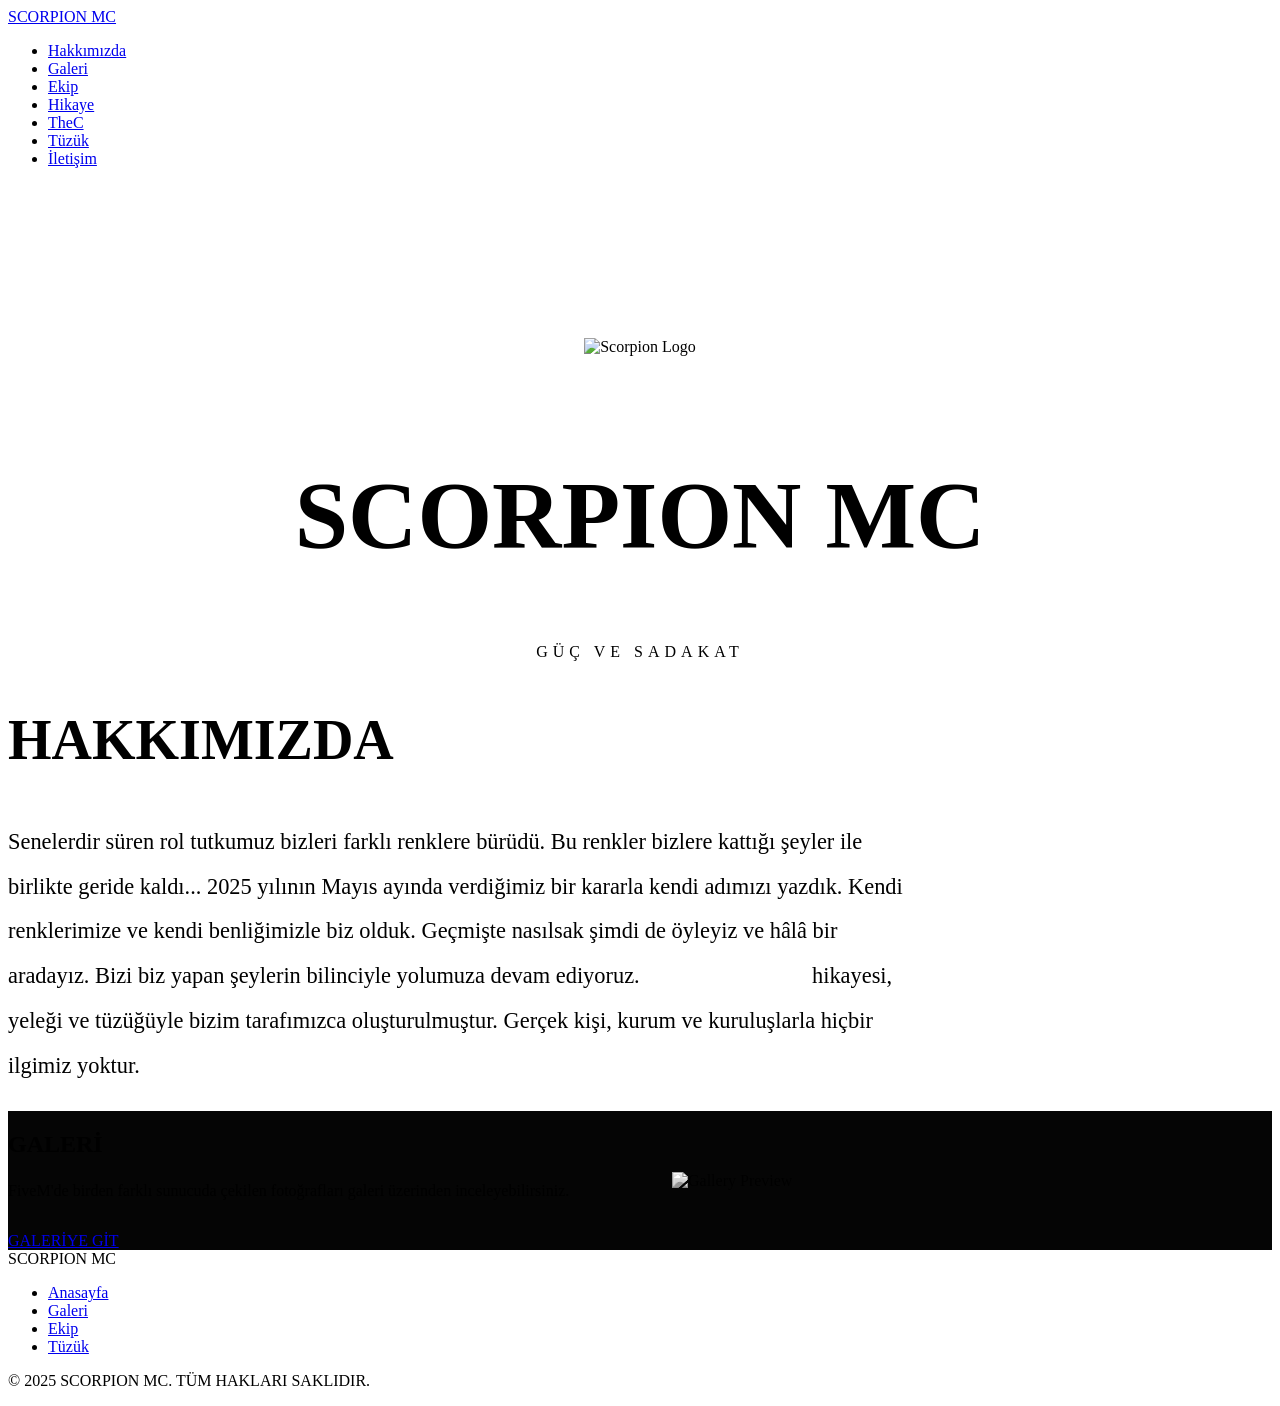
==== index.html @ 955daab6 "cloudinary glb" ====
<!DOCTYPE html>
<html lang="tr">
<head>
    <meta charset="UTF-8" />
    <meta name="viewport" content="width=device-width, initial-scale=1.0" />
    <title>Anasayfa | Scorpion MC</title>
  
  <link rel="modulepreload" crossorigin href="./assets/main-legacy-CbIhkxtE.js">
  <link rel="modulepreload" crossorigin href="./assets/style-legacy-toXfV2aB.js">
  <link rel="stylesheet" href="./assets/mobile.css">
</head>
<body>
    <!-- Gizli Ses Dosyası -->
<audio id="bgMusic" loop>
    <source src="assets/risingsun.mp3" type="audio/mpeg">
</audio>

<script>
    const audio = document.getElementById('bgMusic');
    
    // Ses seviyesini %40 yap
    audio.volume = 0.4;

    // Tarayıcı engeline takılmamak için ilk tıklamada başlatma fonksiyonu
    const playOnInteraction = () => {
        audio.play().then(() => {
            // Müzik başarıyla başladıysa dinleyiciyi kaldır
            document.removeEventListener('click', playOnInteraction);
            document.removeEventListener('scroll', playOnInteraction);
            document.removeEventListener('keydown', playOnInteraction);
        }).catch(error => {
            console.log("Otomatik oynatma engellendi, etkileşim bekleniyor...");
        });
    };

    // Kullanıcı sayfada tıkladığında, kaydırdığında veya bir tuşa bastığında başlat
    document.addEventListener('click', playOnInteraction);
    document.addEventListener('scroll', playOnInteraction);
    document.addEventListener('keydown', playOnInteraction);
</script>
    <nav id="main-nav">
        <div class="container nav-content">
            <a href="index.html" class="logo">SCORPION MC</a>
            <ul class="nav-links">
                <li><a href="index.html" class="active">Hakkımızda</a></li>
                <li><a href="galeri.html">Galeri</a></li>
                <li><a href="ekip.html">Ekip</a></li>
                <li><a href="hikaye.html">Hikaye</a></li>
                <li><a href="thec.html">TheC</a></li>
                <li><a href="tuzuk.html">Tüzük</a></li>
                <li><a href="iletisim.html">İletişim</a></li>
            </ul>
            <div class="menu-toggle">
                <span></span><span></span><span></span>
            </div>
        </div>
    </nav>

    <main>
        <section id="hero">
            <video autoplay muted loop playsinline class="video-bg">
                <source src="assets/xd.mp4" type="video/mp4">
            </video>
            <div class="hero-overlay"></div>
            <div class="container" style="text-align: center; z-index: 1;">
                <img src="assets/logo.png" alt="Scorpion Logo" style="width: 250px; margin-bottom: 2rem;">
                <h1 style="font-size: 6rem; line-height: 1;">SCORPION MC</h1>
                <p style="font-family: 'Inter'; letter-spacing: 5px; font-weight: 300; margin-top: 1rem;">GÜÇ VE SADAKAT</p>
            </div>
        </section>

        <section class="section-padding">
            <div class="container">
                <div class="about-section">
                    <h2 style="font-size: 3.5rem; margin-bottom: 3rem;">HAKKIMIZDA</h2>
                    <p style="font-size: 1.4rem; color: var(--text-dim); line-height: 2; max-width: 900px;">
                        Senelerdir süren rol tutkumuz bizleri farklı renklere bürüdü. Bu renkler bizlere kattığı şeyler ile birlikte geride kaldı... 
                        2025 yılının Mayıs ayında verdiğimiz bir kararla kendi adımızı yazdık. Kendi renklerimize ve kendi benliğimizle biz olduk. 
                        Geçmişte nasılsak şimdi de öyleyiz ve hâlâ bir aradayız. Bizi biz yapan şeylerin bilinciyle yolumuza devam ediyoruz. 
                        <b style="color: white;">SCORPION MC</b> hikayesi, yeleği ve tüzüğüyle bizim tarafımızca oluşturulmuştur. 
                        Gerçek kişi, kurum ve kuruluşlarla hiçbir ilgimiz yoktur.
                    </p>
                </div>
            </div>
        </section>

        <section class="section-padding" style="background: #050505;">
            <div class="container">
                <div style="display: grid; grid-template-columns: 1fr 1fr; gap: 4rem; align-items: center;">
                    <div class="glass-card">
                        <h2 style="margin-bottom: 1.5rem;">GALERİ</h2>
                        <p style="color: var(--text-dim); margin-bottom: 2rem;">FiveM'de birden farklı sunucuda çekilen fotoğrafları galeri üzerinden inceleyebilirsiniz.</p>
                        <a href="galeri.html" class="btn-primary">GALERİYE GİT</a>
                    </div>
                    <div style="position: relative;">
                        <img src="assets/foto13.png" alt="Gallery Preview" style="width: 100%; filter: grayscale(1);">
                    </div>
                </div>
            </div>
        </section>
    </main>

    <footer>
        <div class="container">
            <div class="footer-logo brand-font">SCORPION MC</div>
            <ul class="footer-links">
                <li><a href="index.html">Anasayfa</a></li>
                <li><a href="galeri.html">Galeri</a></li>
                <li><a href="ekip.html">Ekip</a></li>
                <li><a href="tuzuk.html">Tüzük</a></li>
            </ul>
            <p class="copyright">© 2025 SCORPION MC. TÜM HAKLARI SAKLIDIR.</p>
        </div>
    </footer>

  <script crossorigin id="vite-legacy-polyfill" src="./assets/polyfills-legacy-XJe6vqej.js"></script>
  <script crossorigin id="vite-legacy-entry" data-src="./assets/main-legacy-JU3JaJFV.js">System.import(document.getElementById('vite-legacy-entry').getAttribute('data-src'))</script>
</body>
</html>
---- assets/mobile.css ----
/* =============================================
   SCORPION MC — Mobile Responsive Overrides
   Mevcut tasarımı değiştirmeden mobil uyumluluk
   ============================================= */

/* ---- Mobile Nav Menu (hamburger açılınca) ---- */
@media (max-width: 1024px) {
    .nav-links {
        display: none !important;
        position: fixed;
        top: 0;
        left: 0;
        width: 100%;
        height: 100vh;
        background: rgba(0, 0, 0, 0.97);
        backdrop-filter: blur(20px);
        flex-direction: column;
        justify-content: center;
        align-items: center;
        gap: 2.5rem;
        z-index: 999;
    }

    .nav-links.active {
        display: flex !important;
    }

    .nav-links a {
        font-size: 1.3rem !important;
        letter-spacing: 4px !important;
    }

    /* Hamburger animasyon (X haline dönüşme) */
    .menu-toggle {
        z-index: 1001;
        position: relative;
    }

    .menu-toggle.active span:nth-child(1) {
        transform: rotate(45deg) translate(7px, 7px);
    }

    .menu-toggle.active span:nth-child(2) {
        opacity: 0;
    }

    .menu-toggle.active span:nth-child(3) {
        transform: rotate(-45deg) translate(7px, -7px);
    }
}

/* ---- Genel Mobil Düzeltmeler ---- */
@media (max-width: 768px) {
    /* Container padding küçült */
    .container {
        padding: 0 1.2rem !important;
    }

    /* Section padding azalt */
    .section-padding {
        padding: 4rem 0 !important;
    }

    /* Footer */
    footer {
        padding: 3rem 0 2rem !important;
    }

    .footer-logo {
        font-size: 1.8rem !important;
    }

    .footer-links {
        flex-direction: column;
        gap: 1rem !important;
        align-items: center;
    }

    /* Glass card */
    .glass-card {
        padding: 2rem !important;
    }

    /* Button */
    .btn-primary {
        padding: 0.8rem 2rem !important;
        font-size: 1.1rem !important;
    }
}

/* ==========================
   INDEX.HTML — Hero Section
   ========================== */
@media (max-width: 768px) {
    /* Hero başlık */
    #hero .container h1 {
        font-size: 3rem !important;
    }

    #hero .container p {
        letter-spacing: 3px !important;
        font-size: 0.9rem !important;
    }

    #hero .container img {
        width: 150px !important;
        margin-bottom: 1rem !important;
    }

    /* Hakkımızda bölümü */
    .about-section h2 {
        font-size: 2.2rem !important;
        margin-bottom: 1.5rem !important;
    }

    .about-section p {
        font-size: 1rem !important;
        line-height: 1.8 !important;
    }
}

/* ==========================
   INDEX.HTML — Galeri Grid
   ========================== */
@media (max-width: 768px) {
    /* 2 kolonlu grid'i tekli kolona çevir */
    [style*="grid-template-columns: 1fr 1fr"] {
        grid-template-columns: 1fr !important;
        gap: 2rem !important;
    }
}

/* ==========================
   TUZUK.HTML — Kitap
   ========================== */
@media (max-width: 768px) {
    .book-stage {
        padding: 1rem 0 3rem !important;
    }

    #book-container {
        max-width: 90vw !important;
        transform: scale(0.65);
        transform-origin: center center;
    }

    .nav-btn {
        width: 36px !important;
        height: 36px !important;
        font-size: 0.9rem !important;
    }

    #prev {
        left: 2% !important;
    }

    #next {
        right: 2% !important;
    }
}

/* ==========================
   THEC.HTML — Model Viewer
   ========================== */
@media (max-width: 768px) {
    .viewer-layout {
        gap: 2rem !important;
    }

    .viewer-info h1 {
        font-size: 2.5rem !important;
    }

    .viewer-info p {
        font-size: 1rem !important;
    }

    model-viewer {
        height: 350px !important;
    }
}

/* ==========================
   EKIP.HTML — Team Grid
   ========================== */
@media (max-width: 480px) {
    .team-header {
        margin-bottom: 4rem !important;
        padding-top: 3rem !important;
    }

    .team-header h1 {
        font-size: 2.8rem !important;
        letter-spacing: 8px !important;
    }

    .team-grid {
        grid-template-columns: 1fr !important;
        gap: 2rem !important;
    }

    .member-card {
        padding: 2.5rem 1.5rem !important;
    }

    .member-info h3 {
        font-size: 2rem !important;
        letter-spacing: 3px !important;
    }

    .member-portrait {
        width: 160px !important;
        height: 160px !important;
    }
}

/* ==========================
   GALERI.HTML — Gallery
   ========================== */
@media (max-width: 480px) {
    .gallery-header {
        margin-bottom: 4rem !important;
        padding-top: 5rem !important;
    }

    .gallery-header h1 {
        font-size: 2.8rem !important;
    }

    #lightbox {
        padding: 15px !important;
    }

    .close-lightbox {
        top: 15px !important;
        right: 15px !important;
        font-size: 2rem !important;
    }
}

/* ==========================
   HIKAYE.HTML — Timeline
   ========================== */
@media (max-width: 480px) {
    .story-header h1 {
        font-size: 2.5rem !important;
        letter-spacing: 6px !important;
    }

    .node-title {
        font-size: 1.4rem !important;
    }

    .node-story {
        font-size: 0.95rem !important;
    }

    .present-title {
        font-size: 2rem !important;
        letter-spacing: 4px !important;
    }

    .present-story p {
        font-size: 1rem !important;
    }
}

/* ==========================
   ILETISIM.HTML — Contact
   ========================== */
@media (max-width: 480px) {
    .contact-header {
        margin-bottom: 4rem !important;
        padding-top: 5rem !important;
    }

    .contact-header h1 {
        font-size: 2.2rem !important;
        letter-spacing: 5px !important;
    }

    .contact-card {
        padding: 2.5rem 1.5rem !important;
    }

    .contact-card h3 {
        font-size: 1.8rem !important;
        letter-spacing: 3px !important;
    }

    .social-list li a {
        font-size: 1.4rem !important;
    }
}
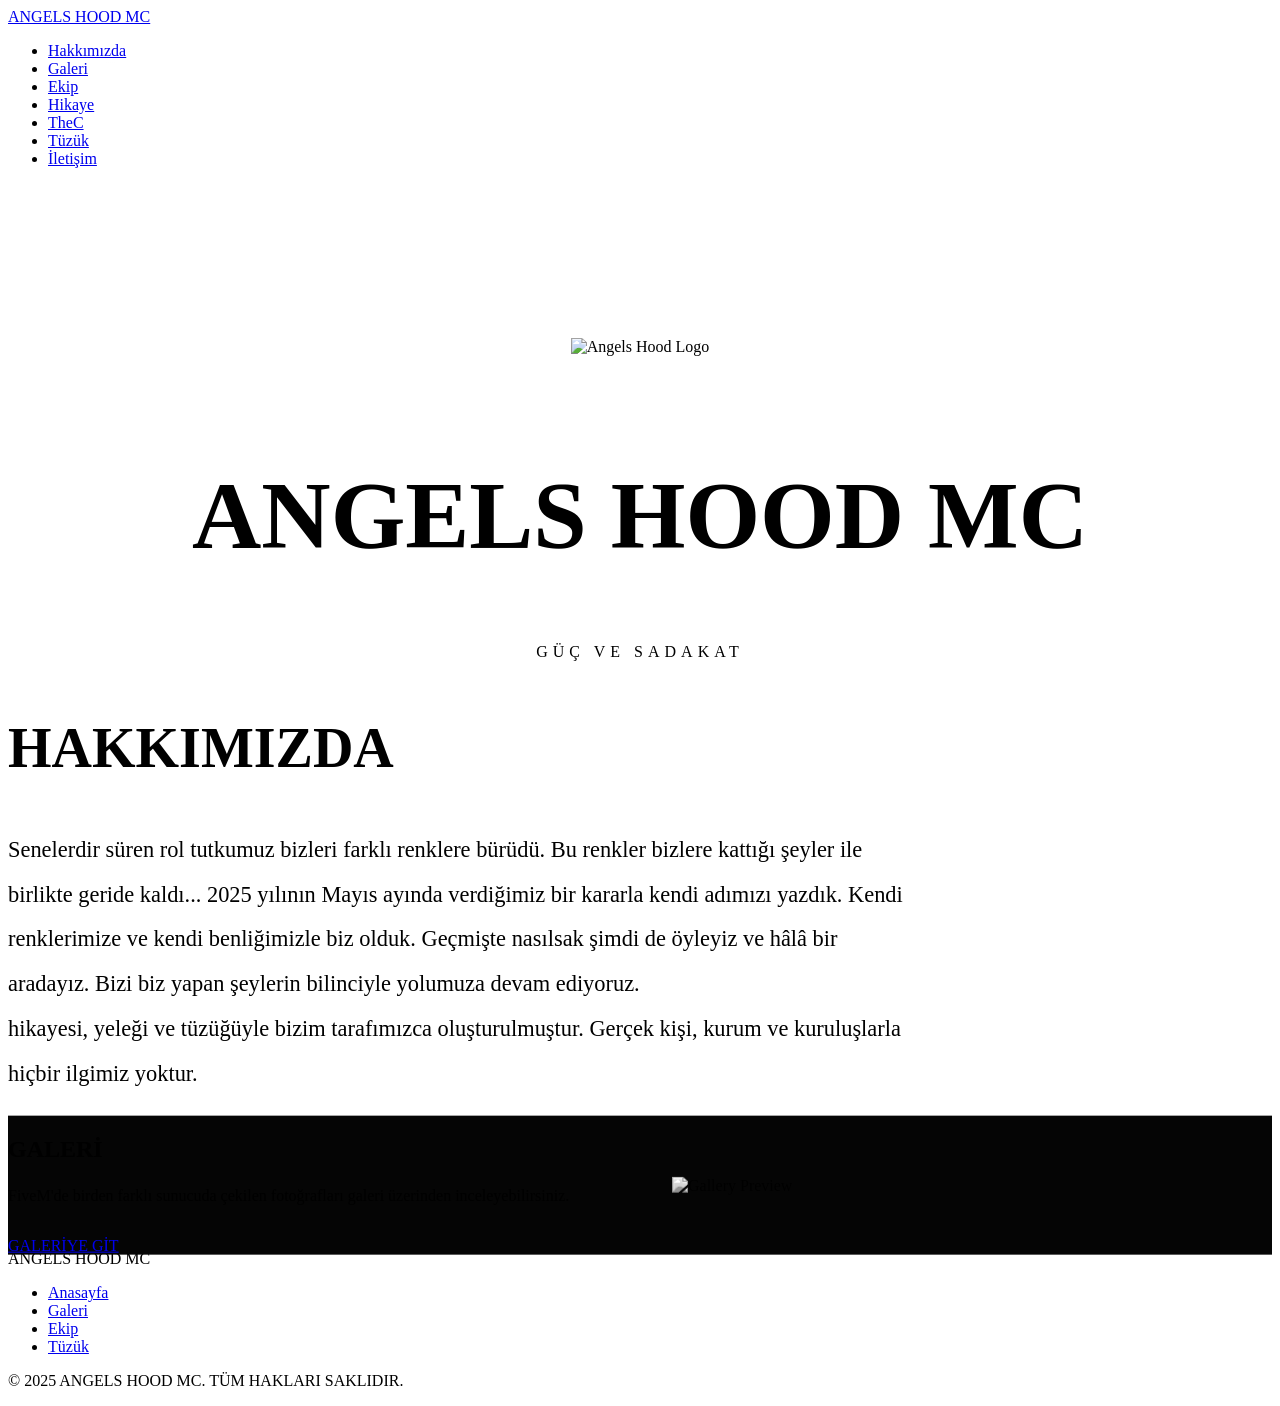
==== commit d23416e2: "Change SCORPION MC text to ANGELS HOOD MC across files" ====
--- a/index.html
+++ b/index.html
@@ -1,13 +1,14 @@
-<!DOCTYPE html>
+﻿<!DOCTYPE html>
 <html lang="tr">
 <head>
     <meta charset="UTF-8" />
     <meta name="viewport" content="width=device-width, initial-scale=1.0" />
-    <title>Anasayfa | Scorpion MC</title>
+    <title>Anasayfa | Angels Hood MC</title>
   
   <link rel="modulepreload" crossorigin href="./assets/main-legacy-CbIhkxtE.js">
   <link rel="modulepreload" crossorigin href="./assets/style-legacy-toXfV2aB.js">
   <link rel="stylesheet" href="./assets/mobile.css">
+  <link rel="stylesheet" href="./assets/animations.css">
 </head>
 <body>
     <!-- Gizli Ses Dosyası -->
@@ -40,7 +41,7 @@
 </script>
     <nav id="main-nav">
         <div class="container nav-content">
-            <a href="index.html" class="logo">SCORPION MC</a>
+            <a href="index.html" class="logo">ANGELS HOOD MC</a>
             <ul class="nav-links">
                 <li><a href="index.html" class="active">Hakkımızda</a></li>
                 <li><a href="galeri.html">Galeri</a></li>
@@ -63,8 +64,8 @@
             </video>
             <div class="hero-overlay"></div>
             <div class="container" style="text-align: center; z-index: 1;">
-                <img src="assets/logo.png" alt="Scorpion Logo" style="width: 250px; margin-bottom: 2rem;">
-                <h1 style="font-size: 6rem; line-height: 1;">SCORPION MC</h1>
+                <img src="assets/logo.png" alt="Angels Hood Logo" style="width: 250px; margin-bottom: 2rem;">
+                <h1 style="font-size: 6rem; line-height: 1;">ANGELS HOOD MC</h1>
                 <p style="font-family: 'Inter'; letter-spacing: 5px; font-weight: 300; margin-top: 1rem;">GÜÇ VE SADAKAT</p>
             </div>
         </section>
@@ -77,7 +78,7 @@
                         Senelerdir süren rol tutkumuz bizleri farklı renklere bürüdü. Bu renkler bizlere kattığı şeyler ile birlikte geride kaldı... 
                         2025 yılının Mayıs ayında verdiğimiz bir kararla kendi adımızı yazdık. Kendi renklerimize ve kendi benliğimizle biz olduk. 
                         Geçmişte nasılsak şimdi de öyleyiz ve hâlâ bir aradayız. Bizi biz yapan şeylerin bilinciyle yolumuza devam ediyoruz. 
-                        <b style="color: white;">SCORPION MC</b> hikayesi, yeleği ve tüzüğüyle bizim tarafımızca oluşturulmuştur. 
+                        <b style="color: white;">ANGELS HOOD MC</b> hikayesi, yeleği ve tüzüğüyle bizim tarafımızca oluşturulmuştur. 
                         Gerçek kişi, kurum ve kuruluşlarla hiçbir ilgimiz yoktur.
                     </p>
                 </div>
@@ -102,18 +103,19 @@
 
     <footer>
         <div class="container">
-            <div class="footer-logo brand-font">SCORPION MC</div>
+            <div class="footer-logo brand-font">ANGELS HOOD MC</div>
             <ul class="footer-links">
                 <li><a href="index.html">Anasayfa</a></li>
                 <li><a href="galeri.html">Galeri</a></li>
                 <li><a href="ekip.html">Ekip</a></li>
                 <li><a href="tuzuk.html">Tüzük</a></li>
             </ul>
-            <p class="copyright">© 2025 SCORPION MC. TÜM HAKLARI SAKLIDIR.</p>
+            <p class="copyright">© 2025 ANGELS HOOD MC. TÜM HAKLARI SAKLIDIR.</p>
         </div>
     </footer>
 
   <script crossorigin id="vite-legacy-polyfill" src="./assets/polyfills-legacy-XJe6vqej.js"></script>
   <script crossorigin id="vite-legacy-entry" data-src="./assets/main-legacy-JU3JaJFV.js">System.import(document.getElementById('vite-legacy-entry').getAttribute('data-src'))</script>
+  <script src="./assets/animations.js" defer></script>
 </body>
 </html>
--- a/assets/mobile.css
+++ b/assets/mobile.css
@@ -1,5 +1,5 @@
-/* =============================================
-   SCORPION MC — Mobile Responsive Overrides
+﻿/* =============================================
+   ANGELS HOOD MC — Mobile Responsive Overrides
    Mevcut tasarımı değiştirmeden mobil uyumluluk
    ============================================= */
 
--- a/assets/animations.css
+++ b/assets/animations.css
@@ -0,0 +1,672 @@
+﻿/* =============================================
+   ANGELS HOOD MC — Premium Animations & UI Polish
+   Mevcut kodları bozmadan eklenen animasyonlar
+   ============================================= */
+
+@font-face {
+    font-family: 'Hessian';
+    src: url('Hessian.otf') format('opentype');
+    font-weight: 400;
+    font-style: normal;
+    font-display: swap;
+}
+
+/* ---- Keyframe Tanımları ---- */
+
+/* Yumuşak parlama efekti */
+@keyframes shimmer {
+    0% { background-position: -200% center; }
+    100% { background-position: 200% center; }
+}
+
+/* Süzülen parçacık efekti */
+@keyframes float {
+    0%, 100% { transform: translateY(0px); }
+    50% { transform: translateY(-10px); }
+}
+
+/* Nabız atışı */
+@keyframes glow-pulse {
+    0%, 100% { box-shadow: 0 0 5px rgba(255,255,255,0.1); }
+    50% { box-shadow: 0 0 20px rgba(255,255,255,0.15), 0 0 40px rgba(255,255,255,0.05); }
+}
+
+/* Yavaş dönen gradient */
+@keyframes gradient-rotate {
+    0% { background-position: 0% 50%; }
+    50% { background-position: 100% 50%; }
+    100% { background-position: 0% 50%; }
+}
+
+/* Fade in up - staggered */
+@keyframes fadeInUp {
+    from {
+        opacity: 0;
+        transform: translateY(40px);
+    }
+    to {
+        opacity: 1;
+        transform: translateY(0);
+    }
+}
+
+/* Fade in scale */
+@keyframes fadeInScale {
+    from {
+        opacity: 0;
+        transform: scale(0.92);
+    }
+    to {
+        opacity: 1;
+        transform: scale(1);
+    }
+}
+
+/* Subtle slide in from left */
+@keyframes slideInLeft {
+    from {
+        opacity: 0;
+        transform: translateX(-30px);
+    }
+    to {
+        opacity: 1;
+        transform: translateX(0);
+    }
+}
+
+/* Subtle slide in from right */
+@keyframes slideInRight {
+    from {
+        opacity: 0;
+        transform: translateX(30px);
+    }
+    to {
+        opacity: 1;
+        transform: translateX(0);
+    }
+}
+
+/* Border glow */
+@keyframes border-glow {
+    0%, 100% { border-color: rgba(255,255,255,0.05); }
+    50% { border-color: rgba(255,255,255,0.15); }
+}
+
+/* Shine sweep across button */
+@keyframes btn-shine {
+    0% { left: -100%; }
+    100% { left: 200%; }
+}
+
+/* Text reveal clip */
+@keyframes textReveal {
+    from { clip-path: inset(0 100% 0 0); }
+    to { clip-path: inset(0 0 0 0); }
+}
+
+/* Slow zoom for hero */
+@keyframes slowZoom {
+    0% { transform: scale(1); }
+    100% { transform: scale(1.08); }
+}
+
+/* Scroll indicator bounce */
+@keyframes scrollBounce {
+    0%, 100% { transform: translateY(0); opacity: 0.6; }
+    50% { transform: translateY(8px); opacity: 1; }
+}
+
+/* ============================================
+   GENEL - Geliştirilmiş Reveal Animasyonları
+   ============================================ */
+
+/* Reveal animasyonunu daha zengin hale getir */
+.reveal {
+    opacity: 0;
+    transform: translateY(30px);
+    transition: opacity 0.8s cubic-bezier(0.16, 1, 0.3, 1),
+                transform 0.8s cubic-bezier(0.16, 1, 0.3, 1) !important;
+}
+
+.reveal.visible {
+    opacity: 1;
+    transform: translateY(0) !important;
+}
+
+/* Staggered reveal delays (JS ile atanacak) */
+.reveal.delay-1 { transition-delay: 0.1s !important; }
+.reveal.delay-2 { transition-delay: 0.2s !important; }
+.reveal.delay-3 { transition-delay: 0.3s !important; }
+.reveal.delay-4 { transition-delay: 0.4s !important; }
+.reveal.delay-5 { transition-delay: 0.5s !important; }
+
+/* ============================================
+   NAV — Geliştirilmiş Navigasyon
+   ============================================ */
+
+/* Nav link hover alt çizgi animasyonu */
+.nav-links a {
+    position: relative;
+}
+
+.nav-links a::after {
+    content: '';
+    position: absolute;
+    bottom: -4px;
+    left: 50%;
+    width: 0;
+    height: 1px;
+    background: linear-gradient(90deg, transparent, #fff, transparent);
+    transition: all 0.4s cubic-bezier(0.25, 0.46, 0.45, 0.94);
+    transform: translateX(-50%);
+}
+
+.nav-links a:hover::after,
+.nav-links a.active::after {
+    width: 100%;
+}
+
+/* Logo hover parlaması */
+.logo {
+    transition: all 0.4s ease !important;
+    position: relative;
+}
+
+.logo:hover {
+    text-shadow: 0 0 20px rgba(255,255,255,0.4), 0 0 40px rgba(255,255,255,0.1);
+}
+
+/* Nav scroll geçişi daha smooth */
+nav {
+    transition: all 0.6s cubic-bezier(0.16, 1, 0.3, 1) !important;
+}
+
+/* ============================================
+   HERO — Video Arka Plan Geliştirmeleri
+   ============================================ */
+
+/* Video arka plan yavaş zoom */
+.video-bg {
+    animation: slowZoom 25s ease-in-out infinite alternate;
+}
+
+/* Hero overlay gradient daha dramatik */
+.hero-overlay {
+    background: radial-gradient(
+        ellipse at center,
+        transparent 0%,
+        rgba(0,0,0,0.3) 30%,
+        rgba(0,0,0,0.7) 60%,
+        rgba(0,0,0,0.95) 100%
+    ) !important;
+}
+
+/* Hero başlık ve logo animasyonu */
+#hero .container {
+    animation: fadeInScale 1.5s cubic-bezier(0.16, 1, 0.3, 1) both;
+}
+
+#hero .container img {
+    animation: float 5s ease-in-out infinite;
+}
+
+#hero .container h1 {
+    text-shadow: 0 0 60px rgba(255,255,255,0.15);
+    animation: fadeInUp 1.2s cubic-bezier(0.16, 1, 0.3, 1) 0.3s both;
+}
+
+#hero .container p {
+    animation: fadeInUp 1.2s cubic-bezier(0.16, 1, 0.3, 1) 0.6s both;
+}
+
+/* ============================================
+   GLASS CARD — Premium Cam Efekti
+   ============================================ */
+
+.glass-card {
+    position: relative;
+    overflow: hidden;
+    transition: all 0.5s cubic-bezier(0.16, 1, 0.3, 1) !important;
+    animation: glow-pulse 4s ease-in-out infinite;
+}
+
+/* Glass card üstüne ışık geçişi efekti */
+.glass-card::before {
+    content: '';
+    position: absolute;
+    top: 0;
+    left: -100%;
+    width: 50%;
+    height: 100%;
+    background: linear-gradient(
+        90deg,
+        transparent,
+        rgba(255,255,255,0.03),
+        transparent
+    );
+    transition: left 0.8s ease;
+    z-index: 1;
+    pointer-events: none;
+}
+
+.glass-card:hover::before {
+    left: 200%;
+}
+
+.glass-card:hover {
+    transform: translateY(-5px);
+    box-shadow: 0 20px 60px rgba(0,0,0,0.5), 0 0 30px rgba(255,255,255,0.03);
+}
+
+/* ============================================
+   BUTON — Premium Buton Animasyonları
+   ============================================ */
+
+.btn-primary {
+    position: relative;
+    overflow: hidden;
+    transition: all 0.4s cubic-bezier(0.16, 1, 0.3, 1) !important;
+}
+
+/* Buton shine efekti */
+.btn-primary::after {
+    content: '';
+    position: absolute;
+    top: 0;
+    left: -100%;
+    width: 60%;
+    height: 100%;
+    background: linear-gradient(
+        90deg,
+        transparent,
+        rgba(255,255,255,0.4),
+        transparent
+    );
+    transition: none;
+    pointer-events: none;
+}
+
+.btn-primary:hover::after {
+    animation: btn-shine 0.6s ease forwards;
+}
+
+.btn-primary:hover {
+    transform: translateY(-3px) !important;
+    box-shadow: 0 10px 30px rgba(255,255,255,0.1);
+    letter-spacing: 4px;
+}
+
+.btn-primary:active {
+    transform: translateY(-1px) !important;
+    box-shadow: 0 5px 15px rgba(255,255,255,0.05);
+}
+
+
+/* ============================================
+   GALERİ — Fotoğraf Hover Geliştirmeleri
+   ============================================ */
+
+.gallery-item {
+    transition: all 0.5s cubic-bezier(0.16, 1, 0.3, 1) !important;
+}
+
+.gallery-item:hover {
+    transform: translateY(-5px);
+    box-shadow: 0 20px 50px rgba(0,0,0,0.8);
+}
+
+.gallery-item img {
+    transition: all 0.7s cubic-bezier(0.16, 1, 0.3, 1) !important;
+}
+
+.gallery-item:hover img {
+    transform: scale(1.08) !important;
+}
+
+/* Gallery item VIEW yazısı daha stilize */
+.gallery-item::after {
+    font-size: 1.2rem !important;
+    letter-spacing: 6px !important;
+    text-shadow: 0 0 20px rgba(255,255,255,0.5);
+    transition: all 0.5s cubic-bezier(0.16, 1, 0.3, 1) !important;
+    transform: translate(-50%, -50%) translateY(10px) !important;
+}
+
+.gallery-item:hover::after {
+    opacity: 1 !important;
+    transform: translate(-50%, -50%) translateY(0) !important;
+}
+
+/* Lightbox geliştirme */
+#lightbox img {
+    transition: all 0.4s cubic-bezier(0.16, 1, 0.3, 1);
+    animation: fadeInScale 0.4s ease both;
+}
+
+/* ============================================
+   EKİP — Üye Kartı Geliştirmeleri
+   ============================================ */
+
+.member-card {
+    transition: all 0.5s cubic-bezier(0.16, 1, 0.3, 1) !important;
+}
+
+.member-card:hover {
+    box-shadow: 0 25px 60px rgba(0,0,0,0.6);
+}
+
+/* Portrait glow on hover */
+.member-card:hover .member-portrait img {
+    filter: contrast(1.2) brightness(1.1) !important;
+}
+
+.member-card:hover .member-portrait::before {
+    box-shadow: 0 0 30px rgba(255,255,255,0.05);
+}
+
+/* Rank badge animasyonu */
+.member-rank {
+    transition: all 0.4s cubic-bezier(0.16, 1, 0.3, 1);
+    position: relative;
+    overflow: hidden;
+}
+
+.member-card:hover .member-rank {
+    background: rgba(255,255,255,0.05);
+    letter-spacing: 5px;
+}
+
+/* ============================================
+   HİKAYE — Timeline Geliştirmeleri
+   ============================================ */
+
+/* Timeline çizgisi gradient */
+.tree-line {
+    background: linear-gradient(
+        180deg,
+        transparent 0%,
+        rgba(255,255,255,0.2) 10%,
+        rgba(255,255,255,0.2) 90%,
+        transparent 100%
+    ) !important;
+}
+
+/* Node noktası parlama */
+.node-point {
+    transition: all 0.5s cubic-bezier(0.16, 1, 0.3, 1) !important;
+}
+
+/* Node content hover daha dramatik */
+.tree-node:hover .node-content {
+    box-shadow: 0 20px 50px rgba(0,0,0,0.7), 0 0 20px rgba(255,255,255,0.02) !important;
+}
+
+/* Sol/sağ node'lar farklı yönlerden gelsin */
+.node-content.left {
+    transform: translateX(0);
+    transition: all 0.8s cubic-bezier(0.16, 1, 0.3, 1) !important;
+}
+
+.node-content.right {
+    transform: translateX(0);
+    transition: all 0.8s cubic-bezier(0.16, 1, 0.3, 1) !important;
+}
+
+/* Timeline connector line animasyonu */
+.node-content::before {
+    transition: all 0.5s cubic-bezier(0.16, 1, 0.3, 1) !important;
+}
+
+.tree-node:hover .node-content::before {
+    background: rgba(255,255,255,0.5) !important;
+    box-shadow: 0 0 10px rgba(255,255,255,0.2);
+}
+
+/* Present day özel animasyon */
+.tree-node.present-day .node-content {
+    animation: border-glow 3s ease-in-out infinite;
+}
+
+.present-title {
+    text-shadow: 0 0 30px rgba(255,255,255,0.2);
+}
+
+/* ============================================
+   İLETİŞİM — Kart Geliştirmeleri
+   ============================================ */
+
+.contact-card {
+    transition: all 0.5s cubic-bezier(0.16, 1, 0.3, 1) !important;
+    position: relative;
+    overflow: hidden;
+}
+
+/* İletişim kartı üzerine gelinince üst border glow */
+.contact-card::before {
+    content: '';
+    position: absolute;
+    top: 0;
+    left: 0;
+    width: 100%;
+    height: 2px;
+    background: linear-gradient(90deg, transparent, rgba(255,255,255,0.4), transparent);
+    transform: scaleX(0);
+    transition: transform 0.6s cubic-bezier(0.16, 1, 0.3, 1);
+}
+
+.contact-card:hover::before {
+    transform: scaleX(1);
+}
+
+.contact-card:hover {
+    box-shadow: 0 25px 60px rgba(0,0,0,0.6);
+}
+
+/* Contact icon animasyonu */
+.contact-icon {
+    transition: all 0.5s cubic-bezier(0.16, 1, 0.3, 1);
+}
+
+.contact-card:hover .contact-icon {
+    transform: scale(1.15) rotate(5deg);
+    text-shadow: 0 0 25px rgba(255,255,255,0.3);
+}
+
+/* Social link hover */
+.social-list li a {
+    transition: all 0.4s cubic-bezier(0.16, 1, 0.3, 1) !important;
+}
+
+.social-list li a:hover {
+    text-shadow: 0 0 15px rgba(255,255,255,0.3);
+}
+
+/* ============================================
+   TÜZÜK — Kitap Geliştirmeleri
+   ============================================ */
+
+/* Nav butonları daha etkileyici */
+.nav-btn {
+    transition: all 0.4s cubic-bezier(0.16, 1, 0.3, 1) !important;
+}
+
+.nav-btn:hover {
+    transform: translateY(-50%) scale(1.1) !important;
+    box-shadow: 0 0 30px rgba(255,255,255,0.15) !important;
+}
+
+.nav-btn:active {
+    transform: translateY(-50%) scale(0.95) !important;
+}
+
+/* ============================================
+   THEC — Model Viewer Geliştirmeleri
+   ============================================ */
+
+.viewer-info h1 {
+    text-shadow: 0 0 40px rgba(255,255,255,0.1);
+}
+
+/* ============================================
+   FOOTER — Footer Geliştirmeleri
+   ============================================ */
+
+.footer-logo {
+    transition: all 0.4s ease;
+}
+
+.footer-logo:hover {
+    text-shadow: 0 0 30px rgba(255,255,255,0.3);
+    letter-spacing: 6px;
+}
+
+.footer-links a {
+    position: relative;
+    transition: all 0.3s ease !important;
+}
+
+.footer-links a::after {
+    content: '';
+    position: absolute;
+    bottom: -2px;
+    left: 50%;
+    width: 0;
+    height: 1px;
+    background: white;
+    transform: translateX(-50%);
+    transition: width 0.3s ease;
+}
+
+.footer-links a:hover::after {
+    width: 100%;
+}
+
+.footer-links a:hover {
+    color: #fff !important;
+}
+
+/* ============================================
+   SECTION DIVIDER — Bölüm Geçiş Efekti
+   ============================================ */
+
+.section-padding {
+    position: relative;
+}
+
+/* ============================================
+   GENEL — Smooth Scroll ve Küçük Dokunuşlar
+   ============================================ */
+
+/* Daha smooth scroll davranışı */
+html {
+    scroll-behavior: smooth;
+}
+
+/* Tüm görsellerde yumuşak yükleme */
+img {
+    transition: opacity 0.4s ease;
+}
+
+/* Selection rengi marka ile uyumlu */
+::selection {
+    background: rgba(255,255,255,0.2);
+    color: #fff;
+}
+
+::-moz-selection {
+    background: rgba(255,255,255,0.2);
+    color: #fff;
+}
+
+/* Scrollbar stilize */
+::-webkit-scrollbar {
+    width: 6px;
+}
+
+::-webkit-scrollbar-track {
+    background: #000;
+}
+
+::-webkit-scrollbar-thumb {
+    background: rgba(255,255,255,0.15);
+    border-radius: 3px;
+}
+
+::-webkit-scrollbar-thumb:hover {
+    background: rgba(255,255,255,0.3);
+}
+
+/* ============================================
+   CURSOR FOLLOW GLOW (JS ile aktif edilecek)
+   ============================================ */
+
+.cursor-glow {
+    position: fixed;
+    width: 300px;
+    height: 300px;
+    background: radial-gradient(circle, rgba(255,255,255,0.03) 0%, transparent 70%);
+    border-radius: 50%;
+    pointer-events: none;
+    z-index: 9999;
+    transform: translate(-50%, -50%);
+    transition: opacity 0.3s ease;
+    opacity: 0;
+    mix-blend-mode: screen;
+}
+
+.cursor-glow.active {
+    opacity: 1;
+}
+
+/* ============================================
+   PAGE TRANSITION OVERLAY
+   ============================================ */
+
+.page-loader {
+    position: fixed;
+    top: 0;
+    left: 0;
+    width: 100%;
+    height: 100%;
+    background: #000;
+    z-index: 10000;
+    display: flex;
+    justify-content: center;
+    align-items: center;
+    transition: opacity 0.6s ease, visibility 0.6s ease;
+}
+
+.page-loader.loaded {
+    opacity: 0;
+    visibility: hidden;
+    pointer-events: none;
+}
+
+.page-loader .loader-logo {
+    font-family: 'Hessian', serif;
+    font-size: 2rem;
+    color: white;
+    letter-spacing: 8px;
+    animation: fadeInScale 0.8s ease both;
+}
+
+/* ============================================
+   MOBILE NAV ENHANCED ANIMATION
+   ============================================ */
+@media (max-width: 1024px) {
+    .nav-links {
+        transition: opacity 0.4s ease, visibility 0.4s ease !important;
+    }
+
+    .nav-links.active a {
+        animation: fadeInUp 0.5s cubic-bezier(0.16, 1, 0.3, 1) both;
+    }
+
+    .nav-links.active li:nth-child(1) a { animation-delay: 0.05s; }
+    .nav-links.active li:nth-child(2) a { animation-delay: 0.1s; }
+    .nav-links.active li:nth-child(3) a { animation-delay: 0.15s; }
+    .nav-links.active li:nth-child(4) a { animation-delay: 0.2s; }
+    .nav-links.active li:nth-child(5) a { animation-delay: 0.25s; }
+    .nav-links.active li:nth-child(6) a { animation-delay: 0.3s; }
+    .nav-links.active li:nth-child(7) a { animation-delay: 0.35s; }
+}
